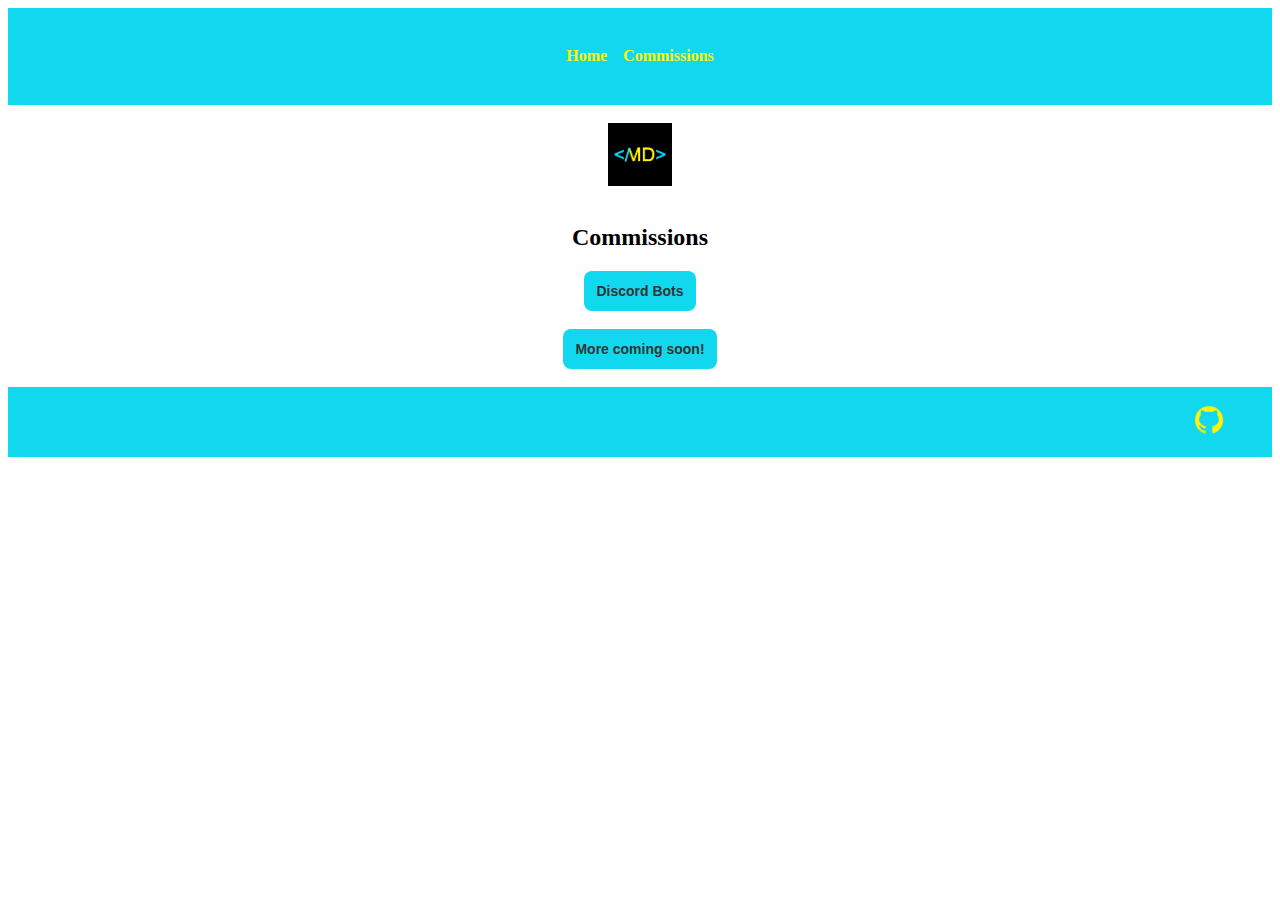
==== commissions/index.html @ 8aba9c0c "." ====
<!DOCTYPE html>
<html>

    <head>
        <meta charset="UTF-8">
        <meta name="viewport" content="width=device-width, initial-scale=1">
        <title>Commissions | Math Development</title>
        <link href="https://cdn.jsdelivr.net/npm/bootstrap@5.1.3/dist/css/bootstrap.min.css" rel="stylesheet" integrity="sha384-1BmE4kWBq78iYhFldvKuhfTAU6auU8tT94WrHftjDbrCEXSU1oBoqyl2QvZ6jIW3" crossorigin="anonymous">
        <link href="../stylesheet.css" type="text/css" rel="stylesheet">
        <link rel="icon" type="image/x-icon" href="../images/favicon.ico">
    </head>
    
    <header style="background-color: #12d8ef;">
        <div class="textAlignCenter">
            <br>
            <h4 class="headerText"><a href="../" class="headerText">Home</a> <b>Commissions</b></a></h4>
            <br>
        </div>
    </header>

    <body style="background-color: white; color: black">
            <br>
            <img src="../images/mathDevelopmentLogo1080x1080.png" class="imageAlignCenter">
        <div class="textAlignCenter">
            <br>
            <h2>Commissions</h2>
            <a href="discordbots"><button class="button1"><b>Discord Bots</b></button></a>
            <br><br>
            <button class="button1"><b>More coming soon!</b></button>
            <br><br>
        </div>
    </body>

    <footer style="background-color: #12d8ef; color: black;">
        <div class="textAlignRight">
            <br>

            <footerImage><a href="https://www.github.com/MathDevelops" target="_blank"><img src="../images/githubLogo.png" height="30px" width="30px" class="footerImage"></a></footerImage>   
            <br><br>
        </div>
    </footer>

</html>
---- stylesheet.css ----
.textAlignCenter {
    text-align: center;
}

.textAlignLeft {
    text-align: left;
}

.textAlignRight {
    text-align: right;
}

.imageAlignCenter {
    display: block;
    margin-left: auto;
    margin-right: auto;
    width: 5%;
}

.button1{
    background-color: #12d8ef;
    border-radius: 8px;
    border-width: 0;
    color: #333333;
    cursor: pointer;
    display: inline-block;
    font-family: "Haas Grot Text R Web", "Helvetica Neue", Helvetica, Arial, sans-serif;
    font-size: 14px;
    font-weight: 500;
    line-height: 20px;
    list-style: none;
    margin: 0;
    padding: 10px 12px;
    text-align: center;
    transition: all 200ms;
    vertical-align: baseline;
    white-space: nowrap;
    user-select: none;
    -webkit-user-select: none;
    touch-action: manipulation;
}

.button1:hover {
    background: #FFF307
}

.footerImage {
    transition: all .2s ease-in-out;
    height: 30px;
    width: 30px;
}

.footerImage:hover {
    transform: scale(1.15);
}

.headerText {
    color: #FFF307;
    user-select: none;
    text-decoration: none;
    text-decoration-color: #FFF307;
}

.headerText:hover {
    text-decoration: bold;
    color: #FFF307;
}

.invisText {
    user-select: none;
}
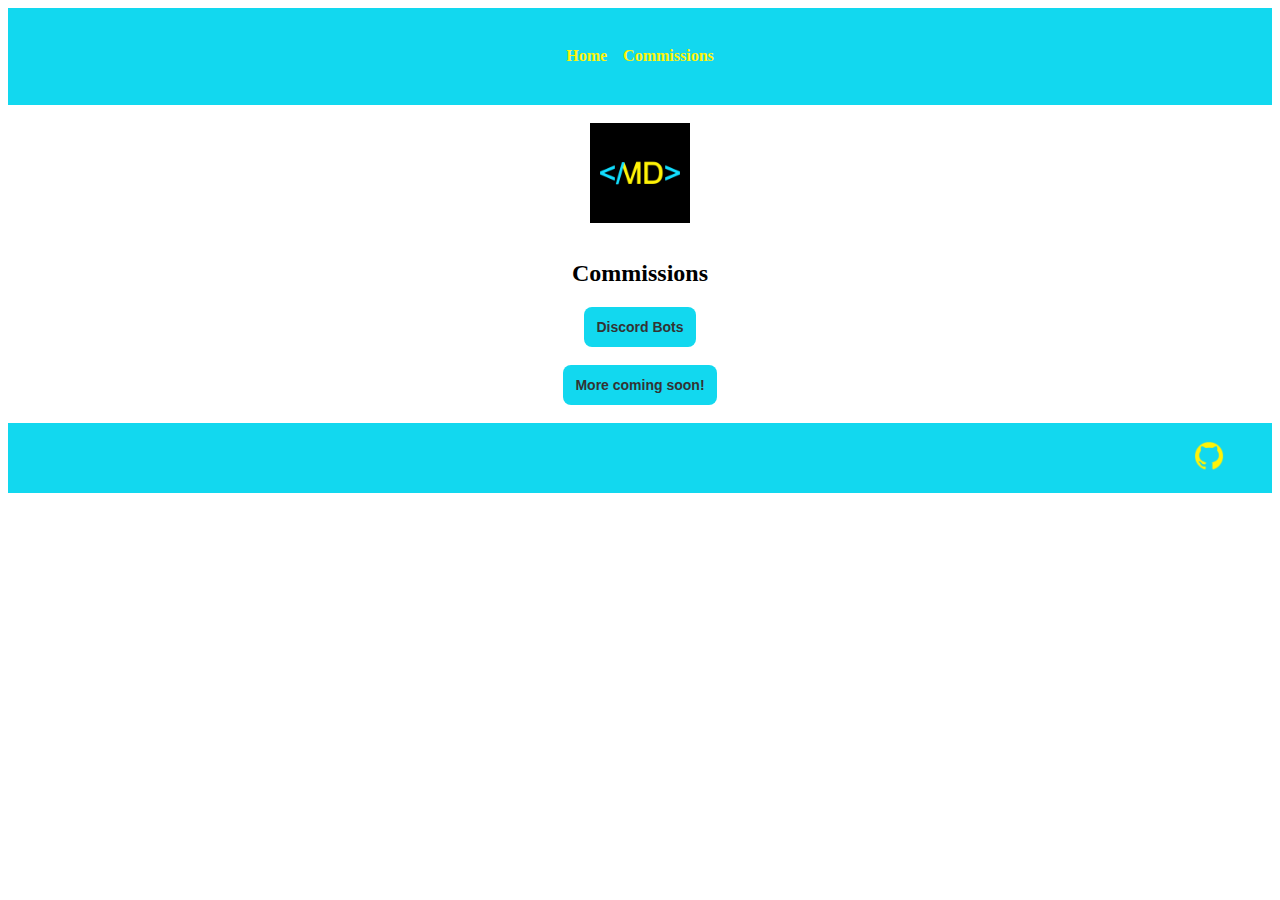
==== commit 408a517f: "." ====
--- a/commissions/index.html
+++ b/commissions/index.html
@@ -20,7 +20,7 @@
 
     <body style="background-color: white; color: black">
             <br>
-            <img src="../images/mathDevelopmentLogo1080x1080.png" class="imageAlignCenter">
+            <img src="../images/mathDevelopmentLogo.png" class="imageAlignCenter" width="100">
         <div class="textAlignCenter">
             <br>
             <h2>Commissions</h2>
--- a/stylesheet.css
+++ b/stylesheet.css
@@ -14,7 +14,6 @@
     display: block;
     margin-left: auto;
     margin-right: auto;
-    width: 5%;
 }
 
 .button1{
@@ -68,4 +67,4 @@
 
 .invisText {
     user-select: none;
-}
+}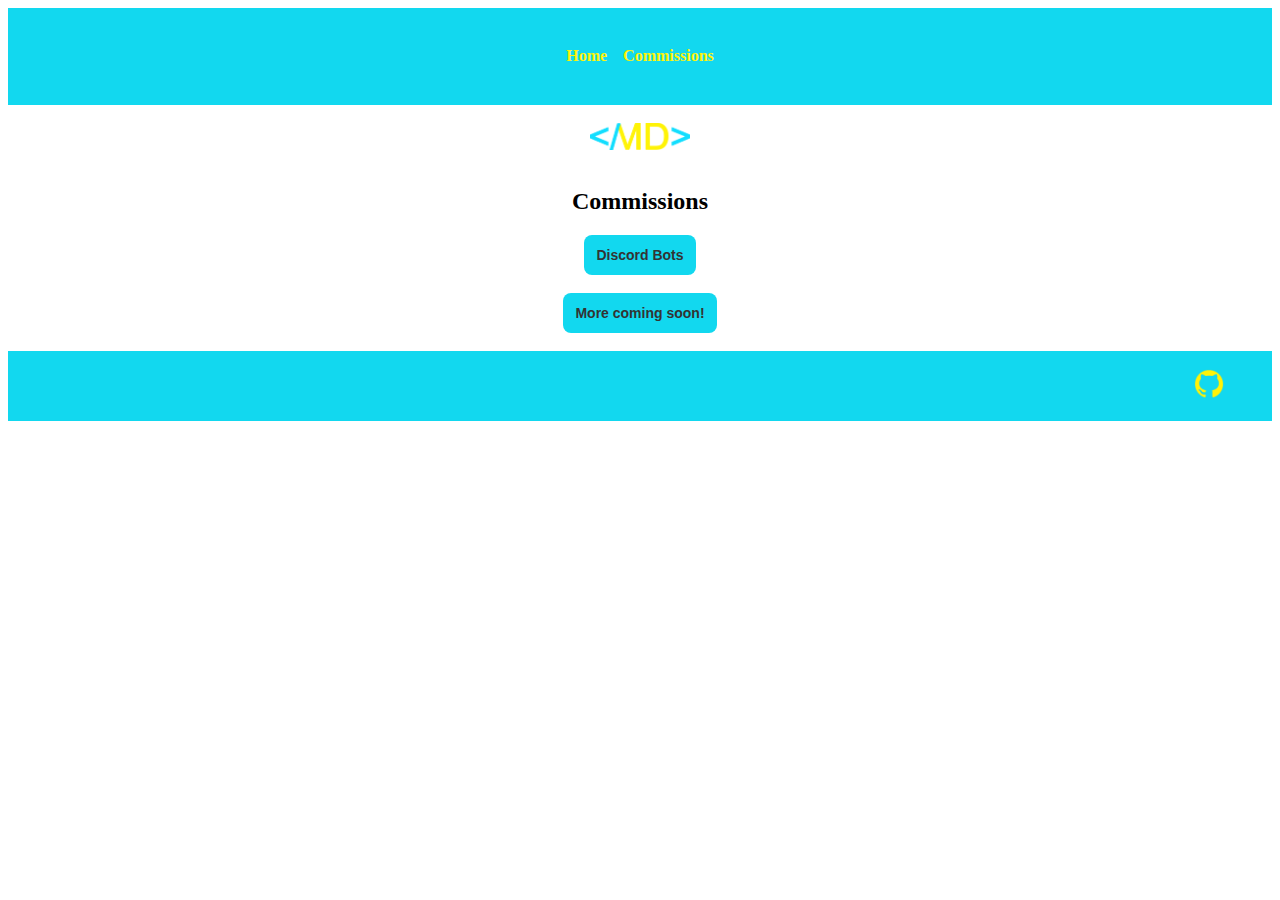
==== commit f5865066: "." ====
--- a/commissions/index.html
+++ b/commissions/index.html
@@ -20,7 +20,7 @@
 
     <body style="background-color: white; color: black">
             <br>
-            <img src="../images/mathDevelopmentLogo.png" class="imageAlignCenter" width="100">
+            <img src="../images/mathDevelopmentLogoNoBackground.png" class="imageAlignCenter" width="100">
         <div class="textAlignCenter">
             <br>
             <h2>Commissions</h2>
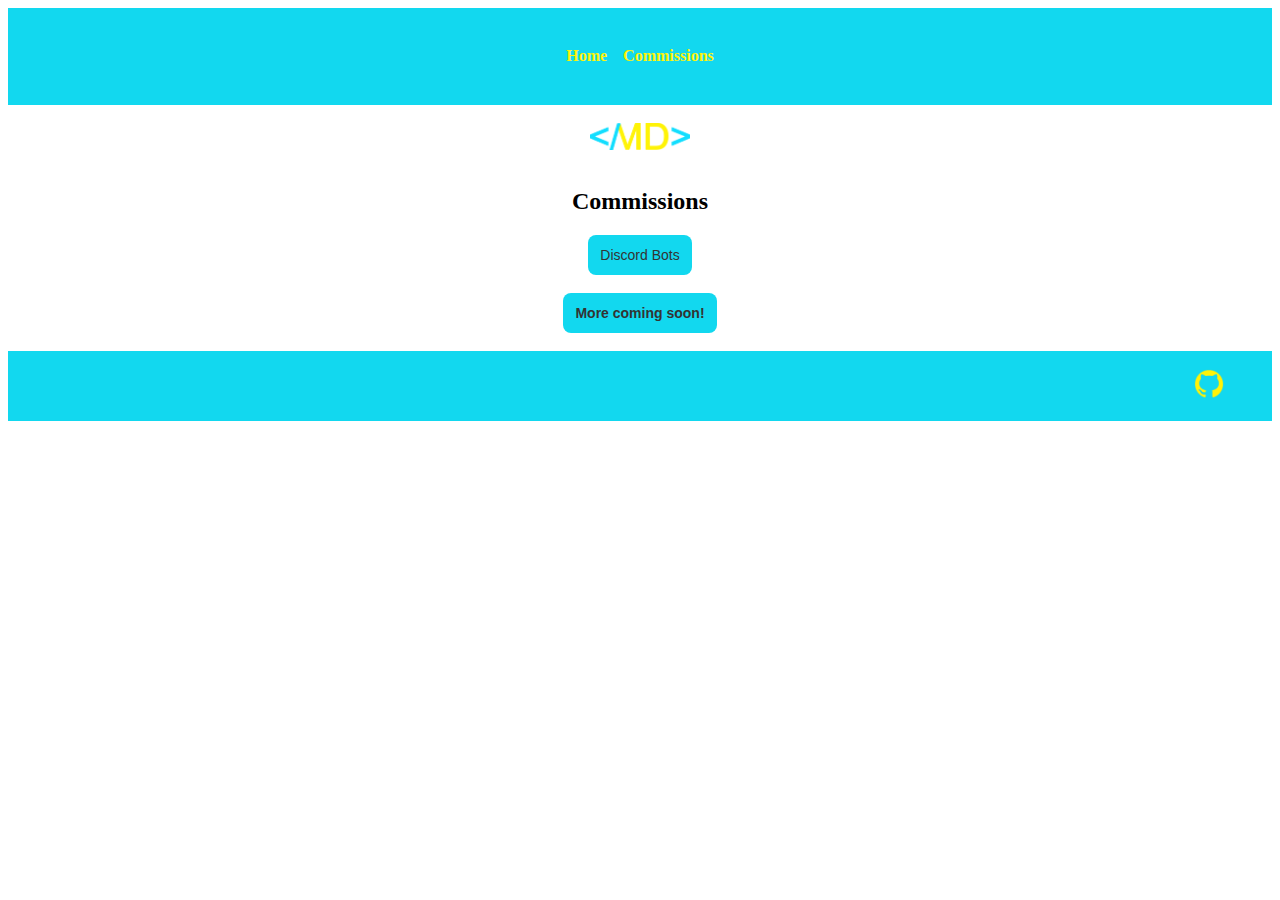
==== commit 8c72301a: "." ====
--- a/commissions/index.html
+++ b/commissions/index.html
@@ -24,7 +24,7 @@
         <div class="textAlignCenter">
             <br>
             <h2>Commissions</h2>
-            <a href="discordbots"><button class="button1"><b>Discord Bots</b></button></a>
+            <button data-tf-popup="CoEsjJSx" data-tf-iframe-props="title=Math Development Custom Discord Bot" data-tf-medium="snippet" class="button1">Discord Bots</button><script src="//embed.typeform.com/next/embed.js"></script>
             <br><br>
             <button class="button1"><b>More coming soon!</b></button>
             <br><br>
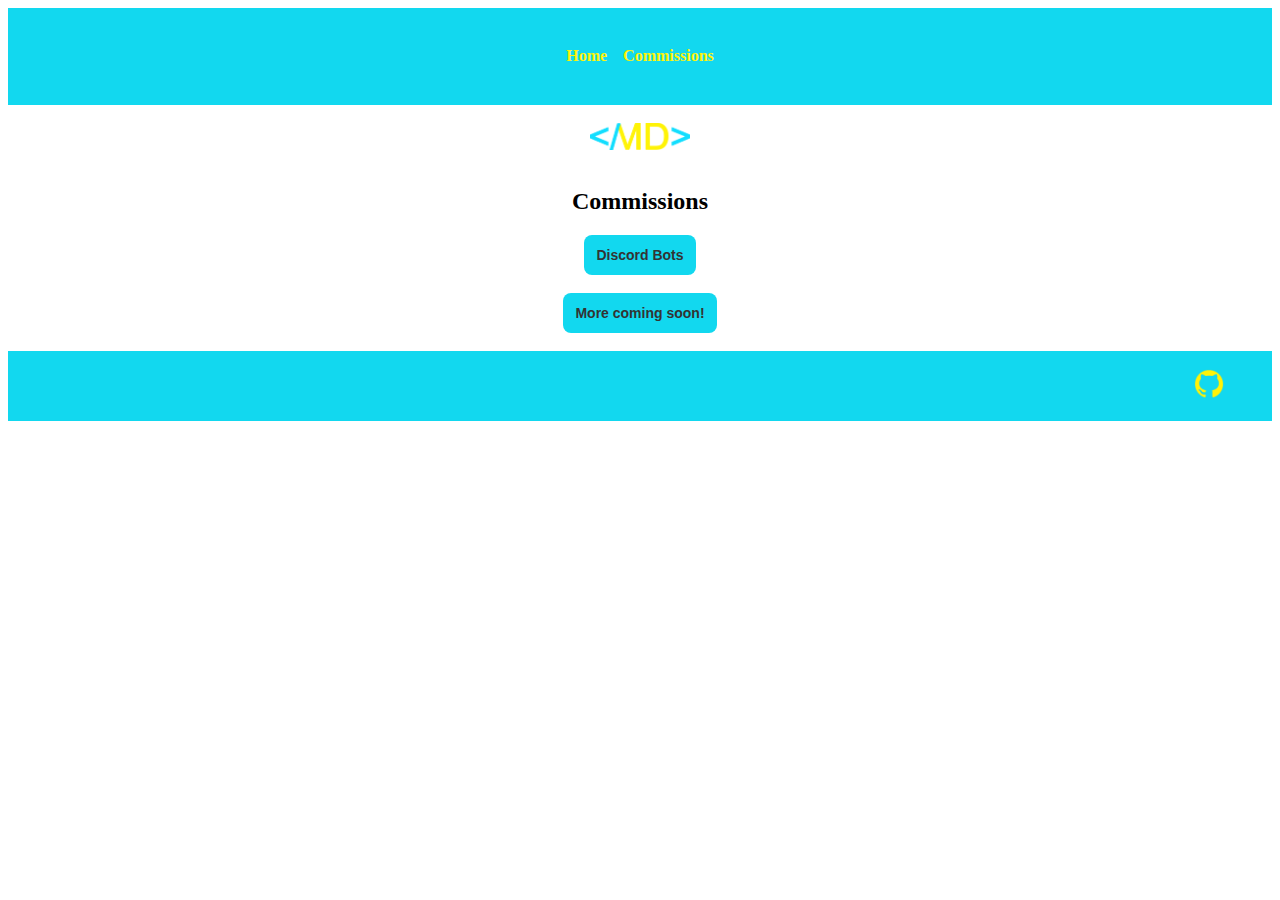
==== commit 87bcf151: "." ====
--- a/commissions/index.html
+++ b/commissions/index.html
@@ -24,7 +24,7 @@
         <div class="textAlignCenter">
             <br>
             <h2>Commissions</h2>
-            <button data-tf-popup="CoEsjJSx" data-tf-iframe-props="title=Math Development Custom Discord Bot" data-tf-medium="snippet" class="button1">Discord Bots</button><script src="//embed.typeform.com/next/embed.js"></script>
+            <button data-tf-popup="CoEsjJSx" data-tf-size="70" data-tf-iframe-props="title=Math Development Custom Discord Bot" data-tf-medium="snippet" class="button1"><b>Discord Bots</b></button><script src="//embed.typeform.com/next/embed.js"></script>
             <br><br>
             <button class="button1"><b>More coming soon!</b></button>
             <br><br>
